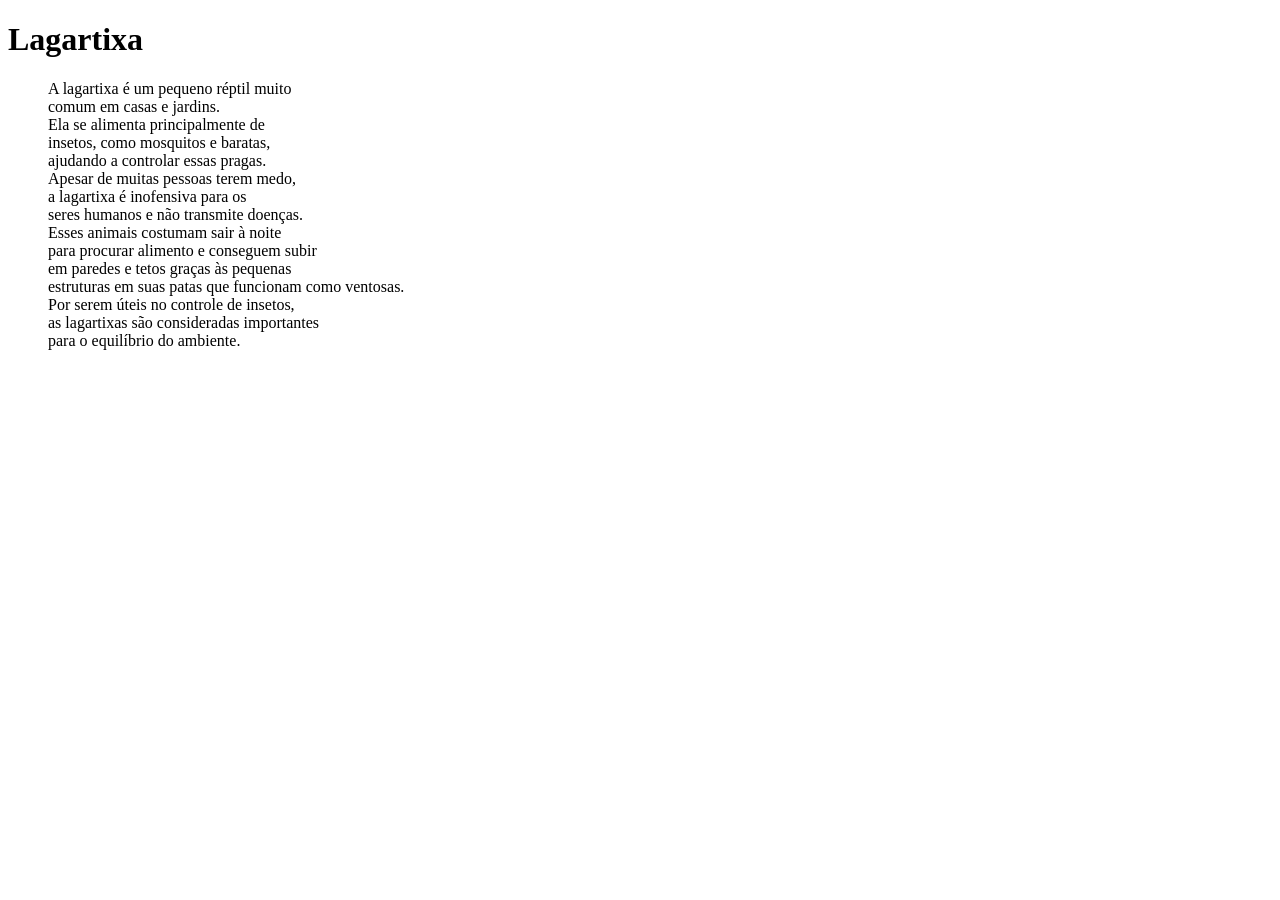
==== Visualização/index.html @ f7dc9c07 "mensagem" ====
<!DOCTYPE html>
<html lang="en">
<head>
    <meta charset="UTF-8">
    <link rel="stylesheet" href="styles.css">
    <meta name="viewport" content="width=device-width, initial-scale=1.0">
    <title>Sobre a Lagartixa</title>
</head>
<body>
    <!--nome do animal-->
    <H1>Lagartixa</H1>
    <!--Lista de informações-->
    <ul>
        <!--Inicio do paragrafo-->
        <p>
        A lagartixa é um pequeno réptil muito <br>comum em casas e jardins. 
        <br>Ela se alimenta principalmente de <br>insetos, como mosquitos e baratas, 
        <br>ajudando a controlar essas pragas. <br>Apesar de muitas pessoas terem medo, 
        <br>a lagartixa é inofensiva para os <br>seres humanos e não transmite doenças.

        <br>Esses animais costumam sair à noite<br> para procurar alimento e conseguem subir 
        <br>em paredes e tetos graças às pequenas <br>estruturas em suas patas que funcionam como ventosas. 
        <br>Por serem úteis no controle de insetos,<br> as lagartixas são consideradas importantes 
        <br>para o equilíbrio do ambiente.
    </p>
        <!--Fim do paragrafo-->
    </ul>   
        <!--fim da lista-->
    </div>
</body>
</html>
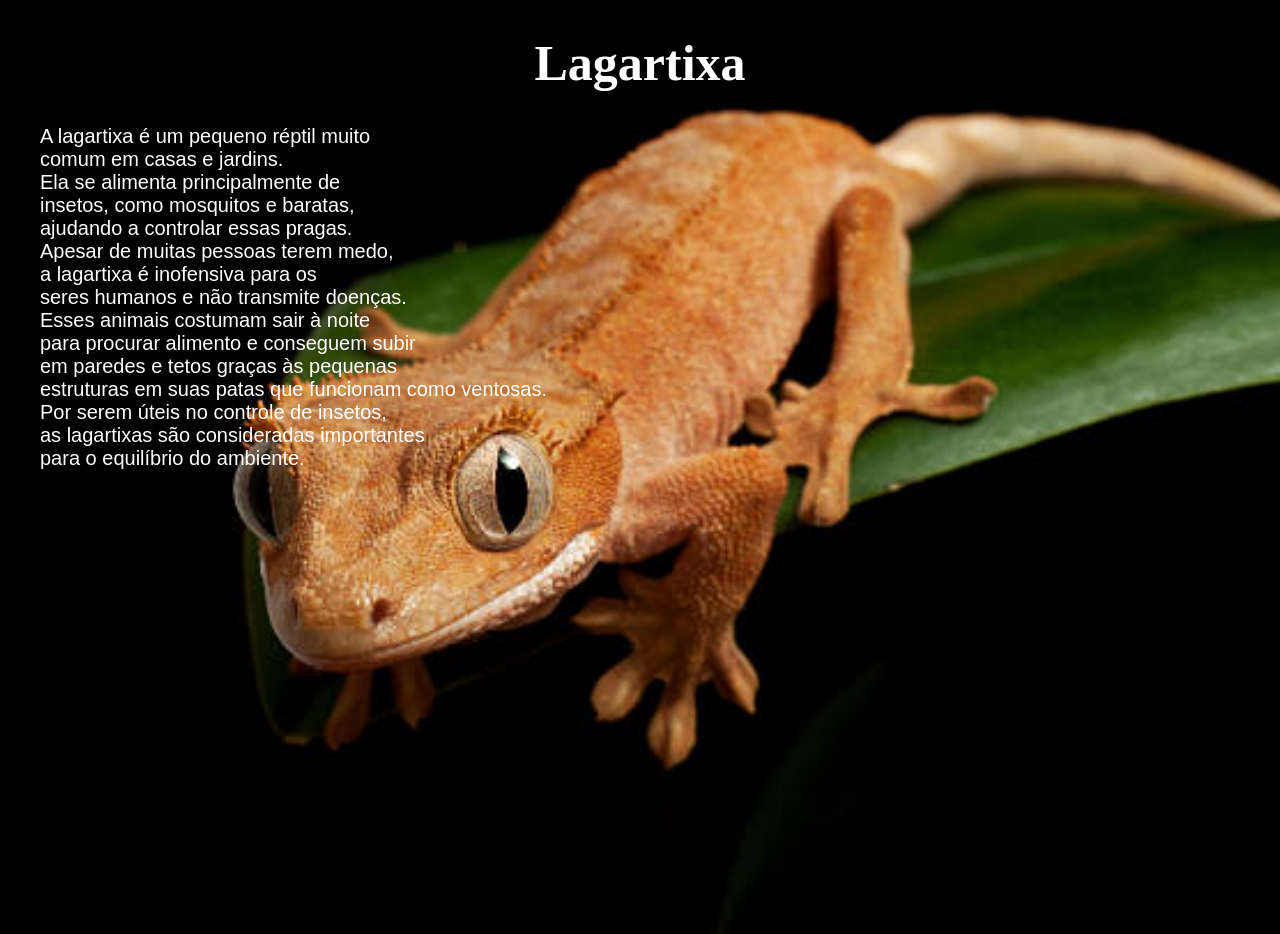
==== commit 6f126446: "Save" ====
--- a/Visualização/index.html
+++ b/Visualização/index.html
@@ -1,8 +1,8 @@
 <!DOCTYPE html>
-<html lang="en">
+<html lang="pt">
 <head>
     <meta charset="UTF-8">
-    <link rel="stylesheet" href="styles.css">
+    <link rel="stylesheet" href="style.css">
     <meta name="viewport" content="width=device-width, initial-scale=1.0">
     <title>Sobre a Lagartixa</title>
 </head>
--- a/Visualização/style.css
+++ b/Visualização/style.css
@@ -0,0 +1,24 @@
+/* Imagem de fundo */
+body{
+    background-image: url(Largatixa.jpg);
+
+background-size: cover;      /* faz a imagem cobrir toda a tela */
+background-position: center; /* centraliza a imagem */
+background-repeat: no-repeat;/* evita repetição */
+height: 100vh;
+margin: 0;
+}
+/* Muda e altera o h1 (título) */
+h1{
+    font-family:'Times New Roman', Times, serif; /* Fontes */
+    text-align: center;
+    font-size: 50px;
+    color: white;
+}
+ /* Altera o paragrafo */
+p{
+    font-size: 20px; /* tamanho da fonte */
+    color: white; /* cor da fonte */
+    text-align: left; /* alinhamento da fonte */
+    font-family: Impact, Haettenschweiler, 'Arial Narrow Bold', sans-serif; /* tipo da familia da fonte */
+}
